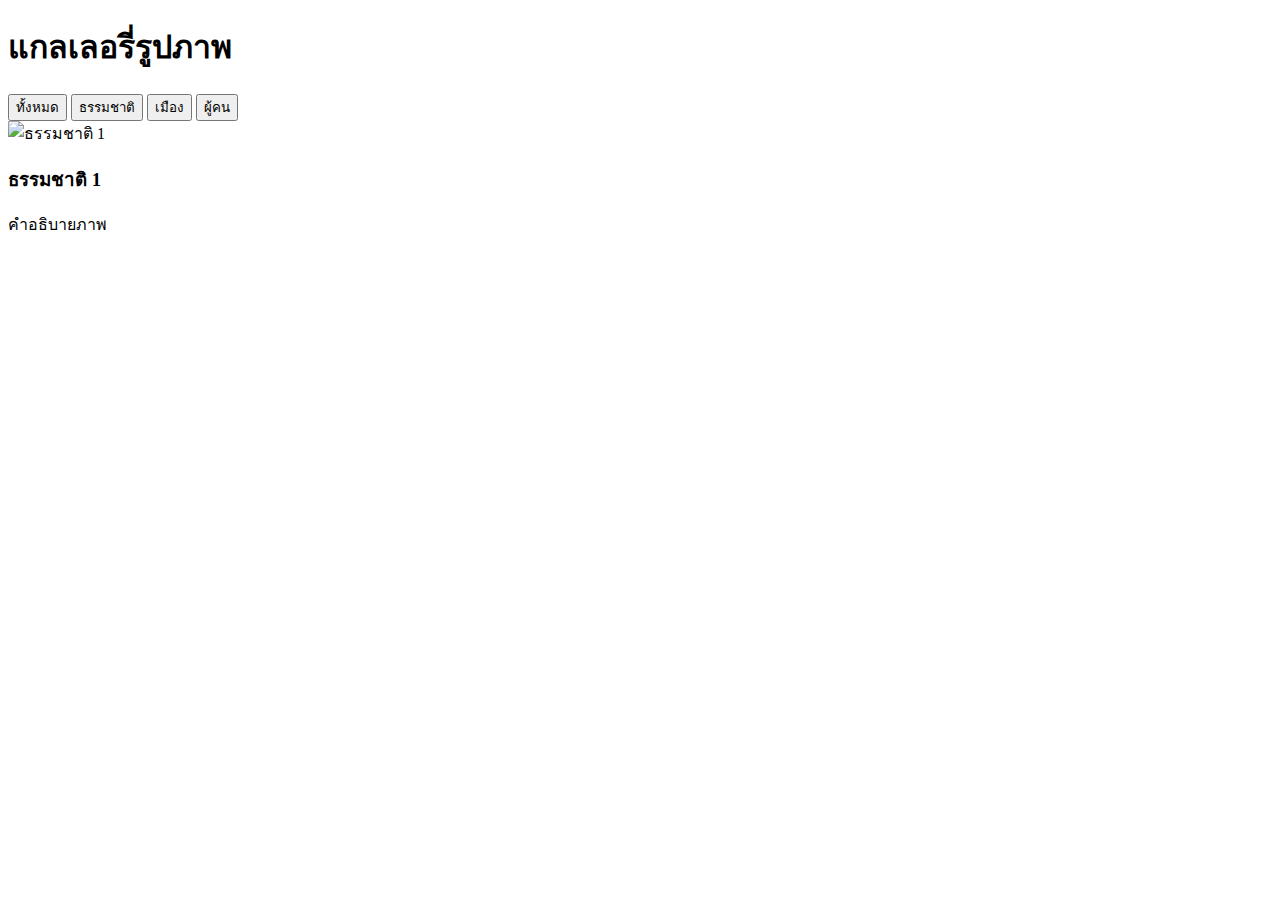
==== gallery.html @ 0bff1416 "สร้างโครงสร้าง HTML สําหรับแกลเลอรี่" ====
<!-- gallery.html -->
<!DOCTYPE html>
<html lang="th">
<head>
 <meta charset="UTF-8">
 <meta name="viewport" content="width=device-width, initial-scale=1.0">
 <title>แกลเลอรี่รูปภาพ</title>
 <link rel="stylesheet" href="css/styles-gallery.css">
</head>
<body>
 <header class="header">
 <h1>แกลเลอรี่รูปภาพ</h1>
 <nav class="filters">
 <button class="filter-btn active" data-filter="all">ทั้งหมด</button>
 <button class="filter-btn" data-filter="nature">ธรรมชาติ</button>
 <button class="filter-btn" data-filter="city">เมือง</button>
 <button class="filter-btn" data-filter="people">ผู้คน</button>
 </nav>
 </header>
 <main class="gallery">
 <div class="gallery-item nature">
 <img src="https://images.unsplash.com/photo-1506905925346-21bda4d32df4
" alt="ธรรมชาติ 1">
 <div class="overlay">
 <h3>ธรรมชาติ 1</h3>
 <p>คําอธิบายภาพ</p>
 </div>
 </div>
 <!-- เพิ่มรูปภาพอื่นๆ ในลักษณะเดียวกัน -->
</body>
</html>
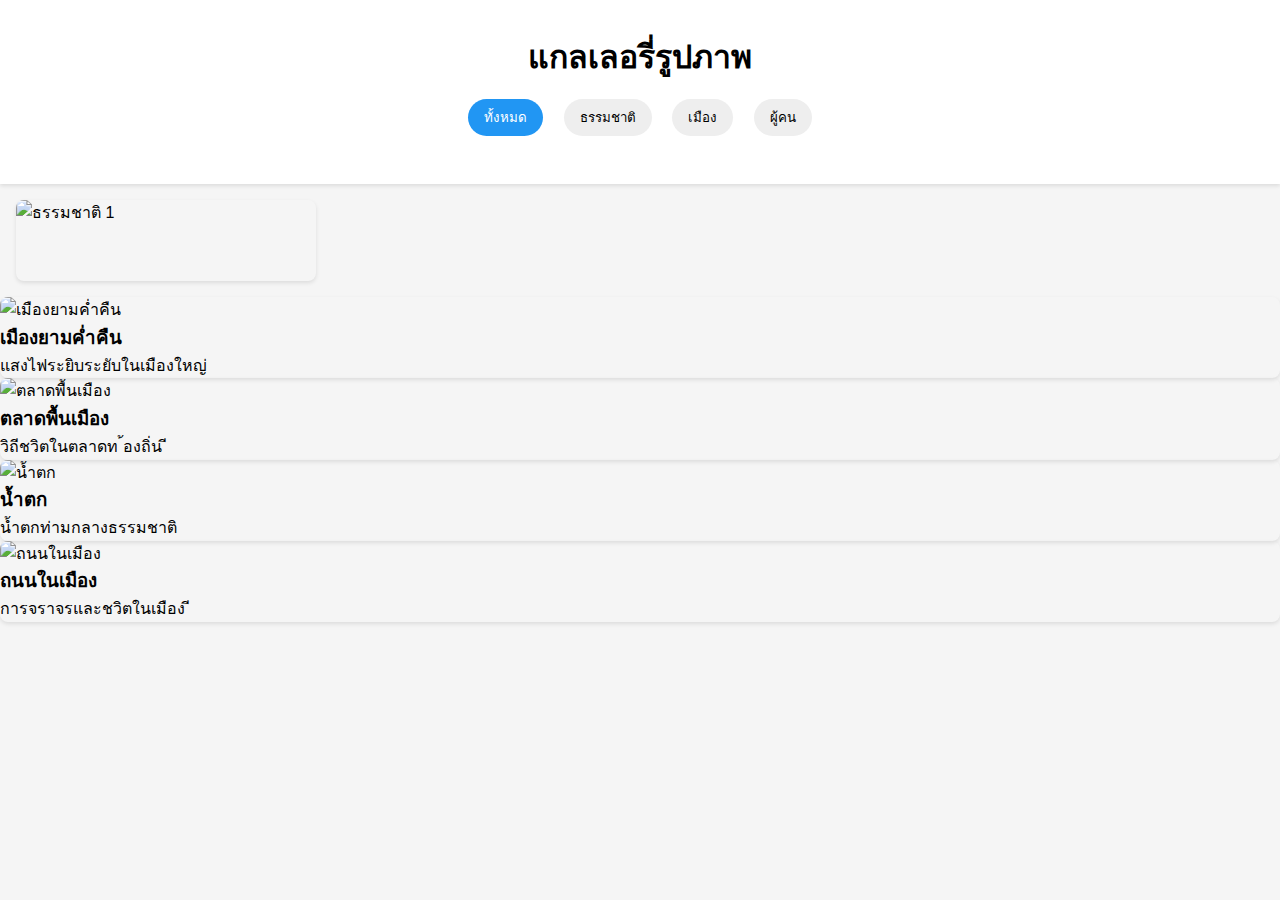
==== commit 681941de: "เพิ่มรูปภาพและ Lazy Loading" ====
--- a/gallery.html
+++ b/gallery.html
@@ -27,5 +27,47 @@
  </div>
  </div>
  <!-- เพิ่มรูปภาพอื่นๆ ในลักษณะเดียวกัน -->
+ </main>
 </body>
-</html>+</html>
+<!-- เพิ่มใน index.html -->
+<div class="gallery-item city">
+    <img
+    src="https://images.unsplash.com/photo-1449824913935-59a10b8d2000"
+    alt="เมืองยามคํ่าคืน"
+    />
+    <div class="overlay">
+    <h3>เมืองยามคํ่าคืน</h3>
+    <p>แสงไฟระยิบระยับในเมืองใหญ่</p>
+    </div>
+    </div>
+    <div class="gallery-item people">
+    <img
+    src="https://images.unsplash.com/photo-1517457373958-b7bdd4587205"
+    alt="ตลาดพื้นเมือง"
+    />
+    <div class="overlay">
+    <h3>ตลาดพื้นเมือง</h3>
+    <p>วิถีชวิตในตลาดท ้องถิ่น ี </p>
+    </div>
+    </div>
+    <div class="gallery-item nature">
+    <img
+    src="https://images.unsplash.com/photo-1432405972618-c60b0225b8f9"
+    alt="นํ้าตก"
+    />
+    <div class="overlay">
+    <h3>นํ้าตก</h3>
+    <p>นํ้าตกท่ามกลางธรรมชาติ</p>
+    </div>
+    </div>
+    <div class="gallery-item city">
+    <img
+    src="https://images.unsplash.com/photo-1444723121867-7a241cacace9"
+    alt="ถนนในเมือง"
+    />
+    <div class="overlay">
+    <h3>ถนนในเมือง</h3>
+    <p>การจราจรและชวิตในเมือง ี </p>
+    </div>
+    </div>--- a/css/styles-gallery.css
+++ b/css/styles-gallery.css
@@ -0,0 +1,81 @@
+/* styles-gallery.css */
+* {
+    margin: 0;
+    padding: 0;
+    box-sizing: border-box;
+   }
+   body {
+    font-family: -apple-system, BlinkMacSystemFont, 'Segoe UI', Roboto, sans-serif;
+    line-height: 1.6;
+    background: #f5f5f5;
+   }
+   .header {
+    text-align: center;
+    padding: 2rem;
+    background: white;
+    box-shadow: 0 2px 4px rgba(0,0,0,0.1);
+   }
+   .filters {
+    margin: 1rem 0;
+   }
+   .filter-btn {
+    padding: 0.5rem 1rem;
+    margin: 0 0.5rem;
+    border: none;
+    border-radius: 25px;
+    background: #eee;
+    cursor: pointer;
+    transition: all 0.3s ease;
+   }
+   .filter-btn.active {
+    background: #2196F3;
+    color: white;
+   }
+   .gallery {
+    display: grid;
+    grid-template-columns: repeat(auto-fill, minmax(300px, 1fr));
+    gap: 1rem;
+    padding: 1rem;
+   }
+   .gallery-item {
+    position: relative;
+    overflow: hidden;
+    border-radius: 8px;
+    box-shadow: 0 2px 4px rgba(0,0,0,0.1);
+   }
+   .gallery-item img {
+    width: 100%;
+    height: 100%;
+    object-fit: cover;
+    display: block;
+   }/* สําหรับแท็บเล็ต */
+@media (max-width: 768px) {
+    .gallery {
+    grid-template-columns: repeat(2, 1fr);
+    }
+   
+    .filters {
+    display: flex;
+    flex-wrap: wrap;
+    justify-content: center;
+    gap: 0.5rem;
+    }
+   
+    .filter-btn {
+    flex: 0 1 calc(50% - 1rem);
+    }
+   }
+   /* สําหรับมือถือ */
+   @media (max-width: 480px) {
+    .gallery {
+    grid-template-columns: 1fr;
+    }
+   
+    .filter-btn {
+    flex: 1 1 100%;
+    }
+   
+    .header h1 {
+    font-size: 1.5rem;
+    }
+   }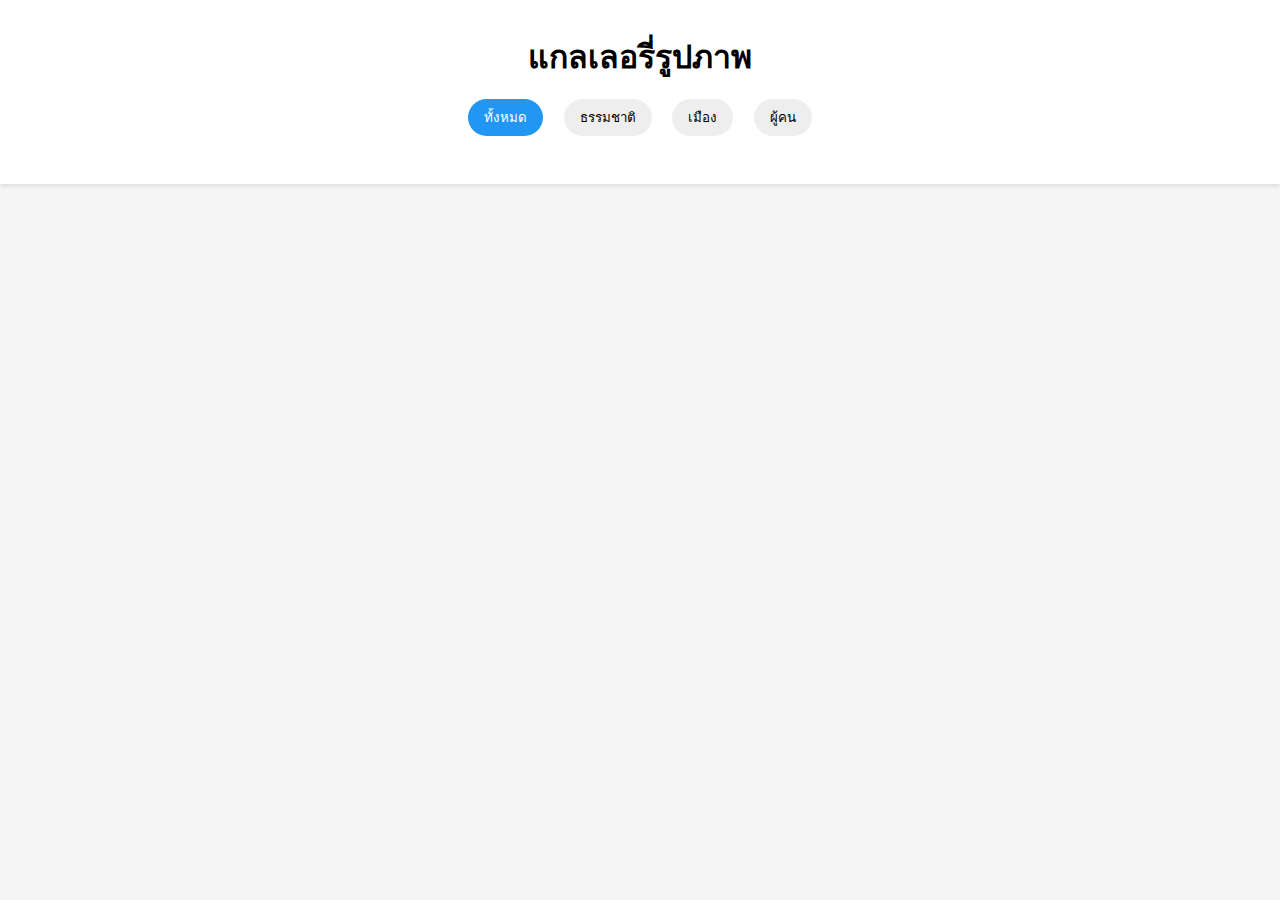
==== commit 33a8b757: "เพิ่มรูปภาพและ Lazy Loading" ====
--- a/gallery.html
+++ b/gallery.html
@@ -1,73 +1,58 @@
-<!-- gallery.html -->
 <!DOCTYPE html>
 <html lang="th">
 <head>
- <meta charset="UTF-8">
- <meta name="viewport" content="width=device-width, initial-scale=1.0">
- <title>แกลเลอรี่รูปภาพ</title>
- <link rel="stylesheet" href="css/styles-gallery.css">
+    <meta charset="UTF-8">
+    <meta name="viewport" content="width=device-width, initial-scale=1.0">
+    <title>แกลเลอรี่รูปภาพ</title>
+    <link rel="stylesheet" href="css/styles-gallery.css">
 </head>
 <body>
- <header class="header">
- <h1>แกลเลอรี่รูปภาพ</h1>
- <nav class="filters">
- <button class="filter-btn active" data-filter="all">ทั้งหมด</button>
- <button class="filter-btn" data-filter="nature">ธรรมชาติ</button>
- <button class="filter-btn" data-filter="city">เมือง</button>
- <button class="filter-btn" data-filter="people">ผู้คน</button>
- </nav>
- </header>
- <main class="gallery">
- <div class="gallery-item nature">
- <img src="https://images.unsplash.com/photo-1506905925346-21bda4d32df4
-" alt="ธรรมชาติ 1">
- <div class="overlay">
- <h3>ธรรมชาติ 1</h3>
- <p>คําอธิบายภาพ</p>
- </div>
- </div>
- <!-- เพิ่มรูปภาพอื่นๆ ในลักษณะเดียวกัน -->
- </main>
+    <header class="header">
+        <h1>แกลเลอรี่รูปภาพ</h1>
+        <nav class="filters">
+            <button class="filter-btn active" data-filter="all">ทั้งหมด</button>
+            <button class="filter-btn" data-filter="nature">ธรรมชาติ</button>
+            <button class="filter-btn" data-filter="city">เมือง</button>
+            <button class="filter-btn" data-filter="people">ผู้คน</button>
+        </nav>
+    </header>
+    <main class="gallery">
+        <div class="gallery-item nature">
+            <img src="https://images.unsplash.com/photo-1506905925346-21bda4d32df4" alt="ธรรมชาติ 1">
+            <div class="overlay">
+                <h3>ธรรมชาติ 1</h3>
+                <p>คำอธิบายภาพ</p>
+            </div>
+        </div>
+        <div class="gallery-item city">
+            <img src="https://images.unsplash.com/photo-1449824913935-59a10b8d2000" alt="เมืองยามค่ำคืน">
+            <div class="overlay">
+                <h3>เมืองยามค่ำคืน</h3>
+                <p>แสงไฟระยิบระยับในเมืองใหญ่</p>
+            </div>
+        </div>
+        <div class="gallery-item people">
+            <img src="https://images.unsplash.com/photo-1517457373958-b7bdd4587205" alt="ตลาดพื้นเมือง">
+            <div class="overlay">
+                <h3>ตลาดพื้นเมือง</h3>
+                <p>วิถีชีวิตในตลาดท้องถิ่น</p>
+            </div>
+        </div>
+        <div class="gallery-item nature">
+            <img src="https://images.unsplash.com/photo-1432405972618-c60b0225b8f9" alt="น้ำตก">
+            <div class="overlay">
+                <h3>น้ำตก</h3>
+                <p>น้ำตกท่ามกลางธรรมชาติ</p>
+            </div>
+        </div>
+        <div class="gallery-item city">
+            <img src="https://images.unsplash.com/photo-1444723121867-7a241cacace9" alt="ถนนในเมือง">
+            <div class="overlay">
+                <h3>ถนนในเมือง</h3>
+                <p>การจราจรและชีวิตในเมือง</p>
+            </div>
+        </div>
+    </main>
+    <script src="js/script.js"></script>
 </body>
 </html>
-<!-- เพิ่มใน index.html -->
-<div class="gallery-item city">
-    <img
-    src="https://images.unsplash.com/photo-1449824913935-59a10b8d2000"
-    alt="เมืองยามคํ่าคืน"
-    />
-    <div class="overlay">
-    <h3>เมืองยามคํ่าคืน</h3>
-    <p>แสงไฟระยิบระยับในเมืองใหญ่</p>
-    </div>
-    </div>
-    <div class="gallery-item people">
-    <img
-    src="https://images.unsplash.com/photo-1517457373958-b7bdd4587205"
-    alt="ตลาดพื้นเมือง"
-    />
-    <div class="overlay">
-    <h3>ตลาดพื้นเมือง</h3>
-    <p>วิถีชวิตในตลาดท ้องถิ่น ี </p>
-    </div>
-    </div>
-    <div class="gallery-item nature">
-    <img
-    src="https://images.unsplash.com/photo-1432405972618-c60b0225b8f9"
-    alt="นํ้าตก"
-    />
-    <div class="overlay">
-    <h3>นํ้าตก</h3>
-    <p>นํ้าตกท่ามกลางธรรมชาติ</p>
-    </div>
-    </div>
-    <div class="gallery-item city">
-    <img
-    src="https://images.unsplash.com/photo-1444723121867-7a241cacace9"
-    alt="ถนนในเมือง"
-    />
-    <div class="overlay">
-    <h3>ถนนในเมือง</h3>
-    <p>การจราจรและชวิตในเมือง ี </p>
-    </div>
-    </div>--- a/css/styles-gallery.css
+++ b/css/styles-gallery.css
@@ -48,7 +48,9 @@
     height: 100%;
     object-fit: cover;
     display: block;
-   }/* สําหรับแท็บเล็ต */
+   }
+   /* สํ
+าหรับแท็บเล็ต */
 @media (max-width: 768px) {
     .gallery {
     grid-template-columns: repeat(2, 1fr);
@@ -65,7 +67,8 @@
     flex: 0 1 calc(50% - 1rem);
     }
    }
-   /* สําหรับมือถือ */
+   /* สํ
+   าหรับมือถือ */
    @media (max-width: 480px) {
     .gallery {
     grid-template-columns: 1fr;
@@ -78,4 +81,31 @@
     .header h1 {
     font-size: 1.5rem;
     }
-   }+   }
+   /* เพิ่มใน styles.css */
+.overlay {
+    position: absolute;
+    bottom: 0;
+    left: 0;
+    right: 0;
+    background: rgba(0,0,0,0.7);
+    color: white;
+    padding: 1rem;
+    transform: translateY(100%);
+    transition: transform 0.3s ease;
+   }
+   .gallery-item:hover .overlay {
+    transform: translateY(0);
+   }
+   @keyframes fadeIn {
+    from { opacity: 0; }
+    to { opacity: 1; }
+   }
+   .gallery-item {
+    opacity: 0;
+    animation: fadeIn 0.5s ease-out forwards;
+   }
+   .gallery-item:nth-child(1) { animation-delay: 0.1s; }
+   .gallery-item:nth-child(2) { animation-delay: 0.2s; }
+   .gallery-item:nth-child(3) { animation-delay: 0.3s; }
+   /* และอื่นๆ */